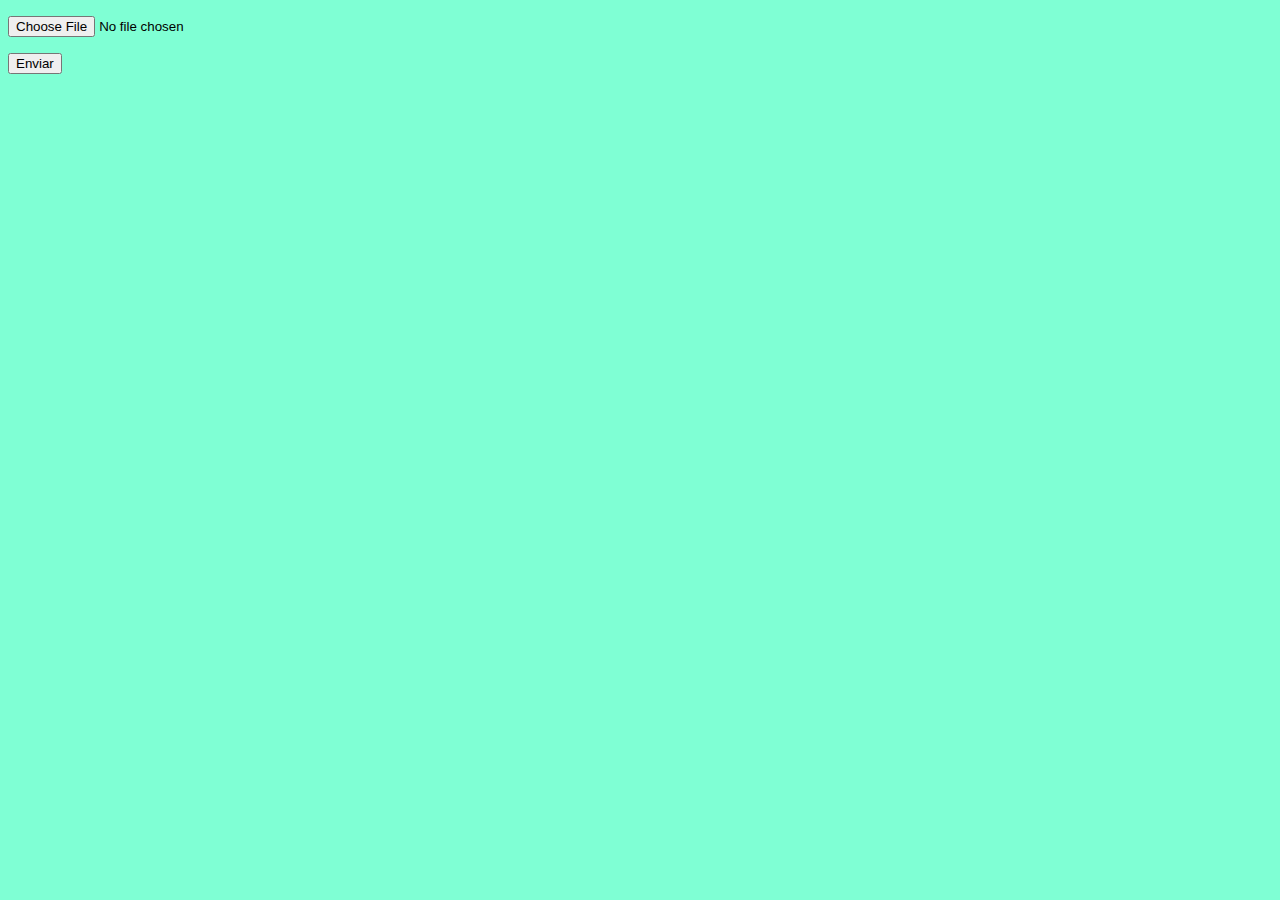
==== templates/upload.html @ 66f6893a "second commit" ====
<!DOCTYPE html>
<html lang="pt-br">
<head>
    <meta charset="UTF-8">
    <title>Upload file</title>
</head>
<body style="background-color: aquamarine;">
<form action="/upload" enctype="multipart/form-data" method="post">
    <p>
        <input type="file" name="imagem" id="imagem">
    </p>
    <p>
        <button type="submit">Enviar</button>
    </p>
</form>
</body>
</html>
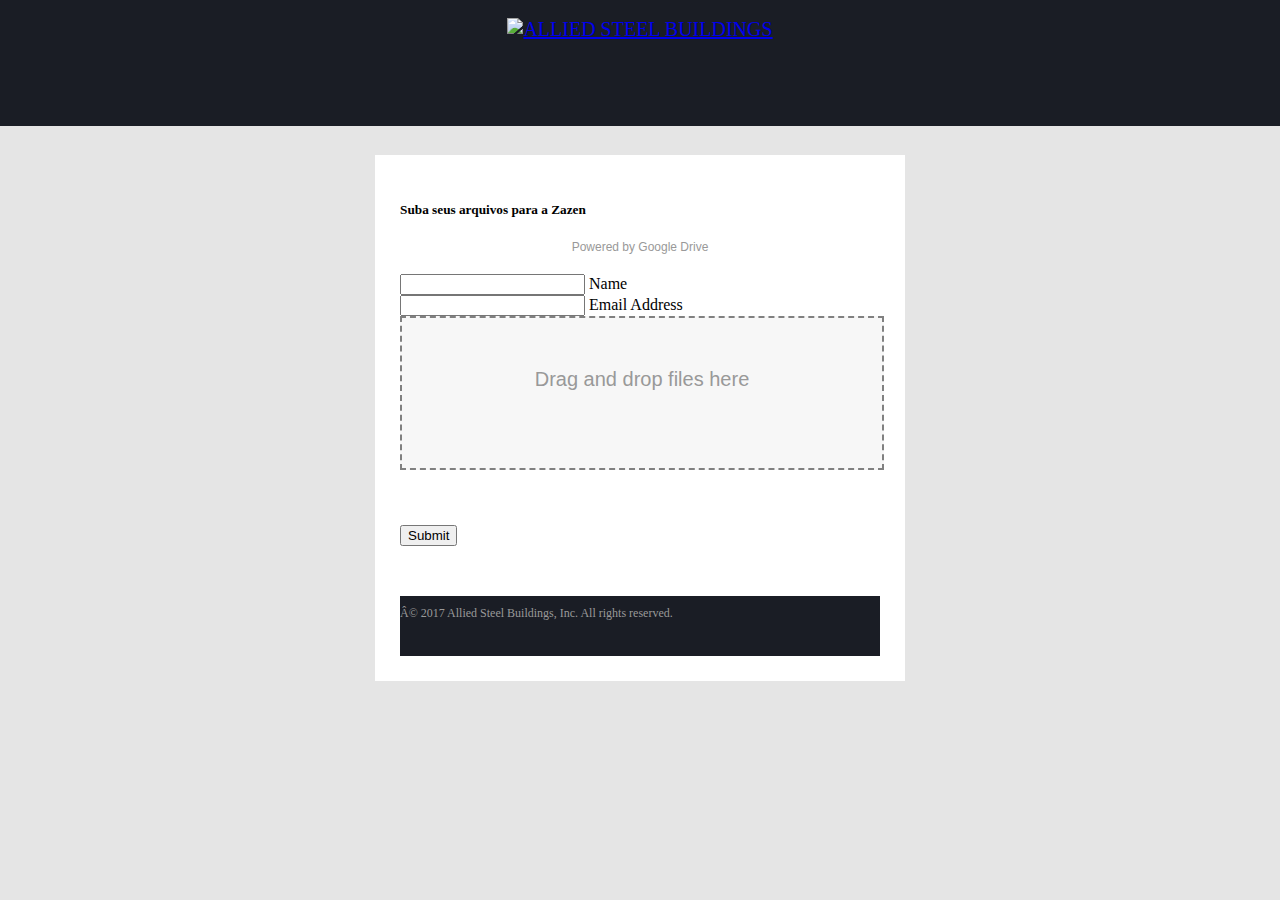
==== commit d92cb6ec: "terceiro commit" ====
--- a/templates/upload.html
+++ b/templates/upload.html
@@ -1,5 +1,5 @@
-<!DOCTYPE html>
-<html lang="pt-br">
+<!-- <!DOCTYPE html> 
+ <html lang="pt-br">
 <head>
     <meta charset="UTF-8">
     <title>Upload file</title>
@@ -14,4 +14,305 @@
     </p>
 </form>
 </body>
+</html> -->
+
+<!DOCTYPE html>
+<html>
+
+<head>
+    <base target="_blank">
+    <meta name="viewport" content="width=device-width, initial-scale=1.0" />
+    <title>Allied Steel Building Upload Page</title>
+    <link href="https://fonts.googleapis.com/icon?family=Material+Icons" rel="stylesheet">
+    <link rel="stylesheet" href="https://cdnjs.cloudflare.com/ajax/libs/materialize/0.97.5/css/materialize.min.css">
+    <style>
+        .disclaimer {
+            color: #999;
+            margin: 20px auto;
+            text-align: center;
+            font: 400 12px Roboto, Helvetica, Arial, sans-serif
+        }
+
+        button,
+        .yellow {
+            color: black !important;
+        }
+
+        header {
+            color: #999;
+            position: absolute;
+            background: rgba(26, 29, 37, 1);
+            top: 0;
+            left: 0;
+            height: 90px;
+            text-transform: uppercase;
+            ;
+            text-align: center;
+            width: 100%;
+            padding: 18px 0;
+            font-size: 20px;
+        }
+
+        footer {
+            color: #999;
+            background: rgba(26, 29, 37, 1);
+            left: 0;
+            bottom: 0;
+            height: 40px;
+            width: 100%;
+            padding: 10px 0;
+            margin-top: 50px;
+            font-size: 12px;
+        }
+
+        #form {
+            padding: 25px;
+            margin: 155px auto 155px;
+            background: #fff;
+            max-width: 480px;
+        }
+
+        body {
+            background: rgba(0, 0, 0, .1);
+            height: auto;
+        }
+
+        #div1 {
+            width: 385px;
+            height: 100px;
+            background: rgba(0, 0, 0, .03);
+            border: 2px dashed grey !important;
+            margin-bottom: 15px;
+        }
+
+        .card-action {
+            margin-left: 20px;
+        }
+
+        #drag-title {
+            margin-left: 15px;
+            font-size: 110%;
+        }
+
+        input[type="file"] {
+            position: relative;
+            width: 100%;
+            height: 150px;
+            background: rgba(0, 0, 0, .03);
+            border: 2px dashed grey !important;
+            outline: none;
+            font-size: 0px;
+            cursor: pointer;
+            overflow: hidden;
+            margin: 0px;
+            padding: 0px;
+        }
+
+        input[type="file"]:hover {
+            background: #dadae3;
+        }
+
+        input[type="file"][data-text-enabled="1"]:before {
+            content: attr(data-text) !important;
+        }
+
+        input[type="file"][multiple]:before {
+            content: "Drag and drop files here";
+        }
+
+        input[type="file"]:before {
+            content: "Drag and drop files here";
+            display: block;
+            font-size: 20px;
+            color: #999;
+            width: 100%;
+            height: 100%;
+            text-align: center;
+            /* vertical-align: middle; */
+            margin-top: 50px;
+        }
+
+        input[type="file"]:active {
+            background: #004184;
+        }
+    </style>
+</head>
+
+<body>
+    <header><a href="http://www.alliedbuildings.com/" target="_blank"><img
+                src="http://www.alliedbuildings.com/wp-content/uploads/2016/10/allied-white-logo2.png"
+                alt="allied steel buildings" width="51.078" height="50" /></a>
+    </header>
+
+    <div class="main" id="form" novalidate="novalidate">
+
+        <div id="forminner">
+            <div class="row">
+                <div class="col s12">
+                    <h5 class="center-align teal-text">Suba seus arquivos para a Zazen</h5>
+                    <p class="disclaimer">Powered by Google Drive</p>
+                </div>
+            </div>
+            <form method="POST" enctype="multipart/form-data" action="/upload">
+                <div class="row">
+                    <div class="input-field col s12">
+                        <input type="text" name="Nome" aria-required="true">
+                        <label for="nomee">Name</label>
+                    </div>
+                </div>
+                <div class="row">
+                    <div class="input-field col s12">
+                        <input type="email" name="Email" aria-required="true">
+                        <label for="emaill">Email Address</label>
+                    </div>
+                </div>
+            </form>
+
+            <form action="/upload" enctype="multipart/form-data" method="post">
+
+                <div class="row">
+                    <input type="file" name="imagem" id="imagem">
+                </div>
+
+                <!--<div class="row">
+             <div class="g-recaptcha" data-sitekey="6LeS4O8SAAAAALWqAVWnlcB6TDeIjDDAqoWuoyo9" data-callback="recaptchaCallback" data-expired-callback="recaptchaExpired"></div>
+            <input id="hidden-grecaptcha" name="hidden-grecaptcha" type="text" style="opacity: 0; position: absolute; top: 0; left: 0; height: 1px; width: 1px;"/>
+            </div> 
+        </div>-->
+
+                <div class="row" style="margin-bottom:0!important;">
+                    <div class="input-field col s6 offset-s4">
+                        <button class="waves-effect yellow btn submit-btn" type="submit">Submit</button>
+                    </div>
+                </div>
+            </form>
+
+            <div class="row">
+                <div class="input-field col s12" id="progress">
+                </div>
+            </div>
+
+            <!-- <div id="success" style="display:none">
+                <h5 class="left-align teal-text">File Uploaded</h5>
+                <p>Your file has been successfully uploaded.</p>
+            </div>
+        </div> -->
+
+
+            <footer>
+                <div class="container">© 2017 Allied Steel Buildings, Inc. All rights reserved.</div>
+            </footer>
+
+            <script src="https://cdnjs.cloudflare.com/ajax/libs/jquery/2.2.0/jquery.min.js"></script>
+            <script src="https://cdnjs.cloudflare.com/ajax/libs/materialize/0.97.5/js/materialize.min.js"></script>
+            <script src="https://gumroad.com/js/gumroad.js"></script>
+            <script src="https://www.google.com/recaptcha/api.js"></script>
+
+            <script>
+                var file,
+                    reader = new FileReader();
+
+                reader.onloadend = function (e) {
+                    if (e.target.error != null) {
+                        showError("File " + file.name + " could not be read.");
+                        return;
+                    } else {
+                        google.script.run
+                            .withSuccessHandler(showSuccess)
+                            .uploadFileToGoogleDrive(e.target.result, file.name, $('input#name').val(), $('input#email').val());
+                    }
+                };
+
+                function showSuccess(e) {
+                    if (e === "OK") {
+                        $('#forminner').hide();
+                        $('#success').show();
+                    } else {
+                        showError(e);
+                    }
+                }
+
+                function submitForm() {
+
+                    var files = $('#files')[0].files;
+
+                    if (files.length === 0) {
+                        showError("Please select a file to upload");
+                        return;
+                    }
+
+                    file = files[0];
+
+                    showMessage("");
+
+                    reader.readAsDataURL(file);
+
+                }
+
+                function showError(e) {
+                    $('#progress').addClass('red-text').html(e);
+                }
+
+                function showMessage(e) {
+                    $('#progress').removeClass('red-text').html(e);
+                }
+
+                function allowDrop(ev) {
+                    ev.preventDefault();
+                }
+
+                function drag(ev) {
+                    ev.dataTransfer.setData("text", ev.target.id);
+                }
+
+                function drop(ev) {
+                    ev.preventDefault();
+                    var data = ev.dataTransfer.getData("text");
+                    ev.target.appendChild(document.getElementById(data));
+                }
+
+                document.addEventListener("change", function (t) {
+                    e = t.target;
+                    if (e.tagName == "INPUT" && e.type.toLowerCase() == "file") {
+                        if (e.files.length > 0) {
+                            if (e.files.length == 1) {
+                                e.setAttribute('data-text-enabled', 1);
+                                e.setAttribute('data-text', '1 File selected: "' + e.files[0].name + '"');
+                            } else {
+                                e.setAttribute('data-text-enabled', 1);
+                                e.setAttribute('data-text', e.files.length + ' File' + (e.files.length > 1 ? 'S' : '') + ' selected');
+                            }
+                        } else {
+                            e.setAttribute('data-text-enabled', 0);
+                        }
+                    }
+                });
+
+// function recaptchaCallback() {
+// 	var response = grecaptcha.getResponse(),
+// 		$button = jQuery(".button-register");
+// 	jQuery("#hidden-grecaptcha").val(response);
+// 	console.log(jQuery("#form").valid());
+// 	if (jQuery("#form").valid()) {
+// 		$button.attr("disabled", false);
+// 	}
+// 	else {
+// 		$button.attr("disabled", "disabled");
+// 	}
+// }
+// function recaptchaExpired() {
+// 	var $button = jQuery(".button-register");
+// 	jQuery("#hidden-grecaptcha").val("");
+// 	var $button = jQuery(".button-register");
+// 	if (jQuery("#form").valid()) {
+// 		$button.attr("disabled", false);
+// 	}
+// 	else {
+// 		$button.attr("disabled", "disabled");
+// 	}
+// }
+            </script>
+
+</body>
+
 </html>